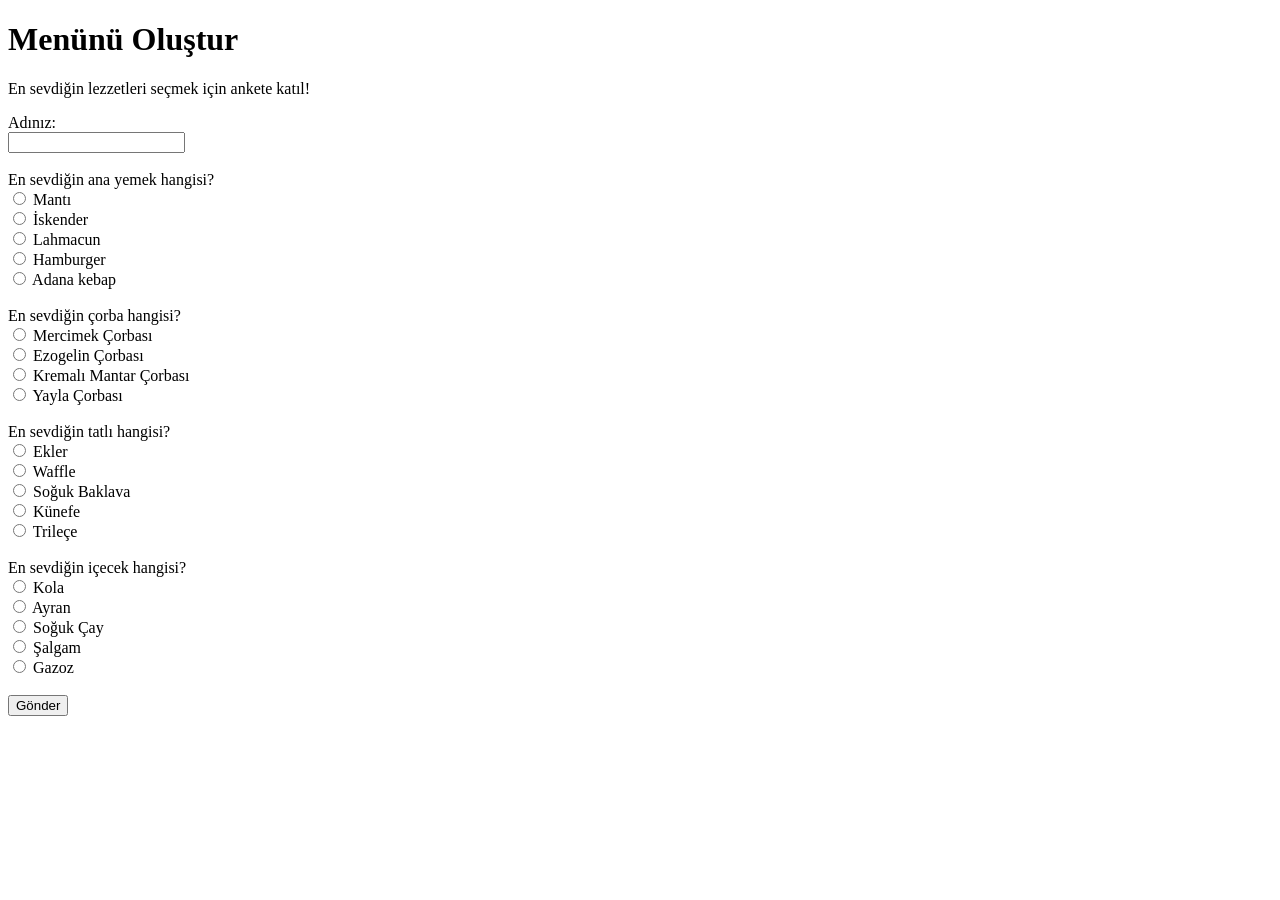
==== index.html @ 3f5a7fbd "Add files via upload" ====
<!DOCTYPE html>
<html lang="en">
<head>
    <meta charset="UTF-8">
    <meta name="viewport" content="width=device-width, initial-scale=1.0">
    <title>Lezzet Dünyası</title>

</head>
<body>
    <h1>Menünü Oluştur</h1>
    <p>En sevdiğin lezzetleri seçmek için ankete katıl!</p>
    <form>
        Adınız:<br>
        <input type="text" name="ad"><br><br>

        En sevdiğin ana yemek hangisi?<br>
        <input type="radio"   name="yemek" value="manti"> Mantı<br>
        <input type="radio"   name="yemek" value="iskender"> İskender<br> 
        <input type="radio"   name="yemek" value="lahmacun"> Lahmacun<br>
        <input type="radio"   name="yemek" value="hamburger"> Hamburger<br>        
        <input type="radio"   name="yemek" value="adana_kebap"> Adana kebap<br>

        <br>

        En sevdiğin çorba hangisi?<br>
        <input type="radio"   name="corba" value="mercimek"> Mercimek Çorbası<br>
        <input type="radio"   name="corba" value="ezogelin"> Ezogelin Çorbası<br>
        <input type="radio"   name="corba" value="mantar"> Kremalı Mantar Çorbası<br>
        <input type="radio"   name="corba" value="yayla"> Yayla Çorbası<br>

        <br>

        En sevdiğin tatlı hangisi?<br>
        <input type="radio"   name="tatli" value="ekler"> Ekler<br>
        <input type="radio"   name="tatli" value="waffle"> Waffle<br>
        <input type="radio"   name="tatli" value="baklava"> Soğuk Baklava<br>
        <input type="radio"   name="tatli" value="künefe"> Künefe<br>
        <input type="radio"   name="tatli" value="trileçe"> Trileçe<br>

        <br>

        En sevdiğin içecek hangisi?<br>
        <input type="radio"   name="icecek" value="kola"> Kola<br> 
        <input type="radio"   name="icecek" value="ayran"> Ayran<br>
        <input type="radio"   name="icecek" value="çay"> Soğuk Çay<br>
        <input type="radio"   name="icecek" value="şalgam"> Şalgam<br>
        <input type="radio"   name="icecek" value="gazoz"> Gazoz<br>

        <br>

        <button type="submit">Gönder</button>

    </form>




</body>
</html>
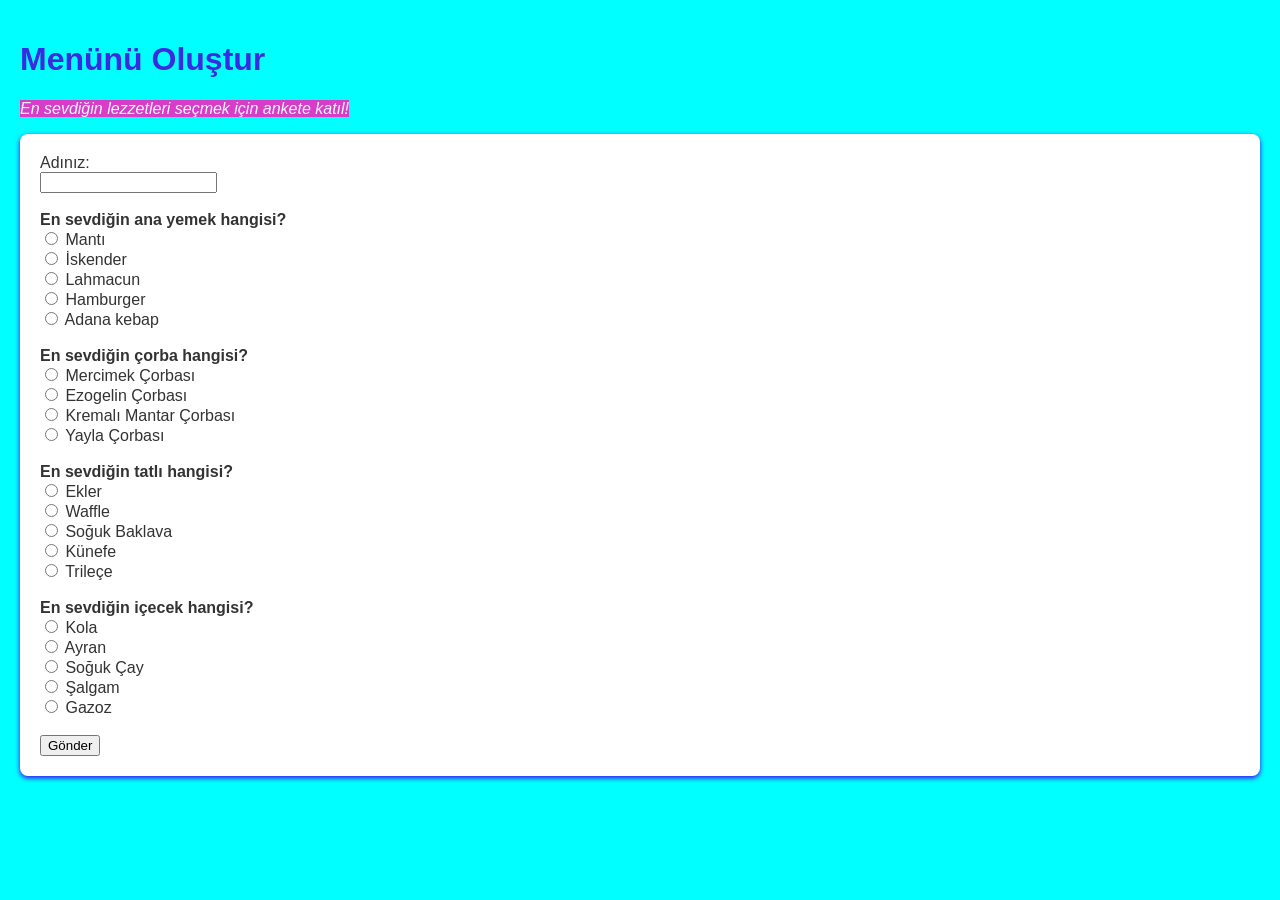
==== commit aee76c95: "Ilk commit" ====
--- a/index.html
+++ b/index.html
@@ -1,59 +1,61 @@
-<!DOCTYPE html>
-<html lang="en">
-<head>
-    <meta charset="UTF-8">
-    <meta name="viewport" content="width=device-width, initial-scale=1.0">
-    <title>Lezzet Dünyası</title>
-
-</head>
-<body>
-    <h1>Menünü Oluştur</h1>
-    <p>En sevdiğin lezzetleri seçmek için ankete katıl!</p>
-    <form>
-        Adınız:<br>
-        <input type="text" name="ad"><br><br>
-
-        En sevdiğin ana yemek hangisi?<br>
-        <input type="radio"   name="yemek" value="manti"> Mantı<br>
-        <input type="radio"   name="yemek" value="iskender"> İskender<br> 
-        <input type="radio"   name="yemek" value="lahmacun"> Lahmacun<br>
-        <input type="radio"   name="yemek" value="hamburger"> Hamburger<br>        
-        <input type="radio"   name="yemek" value="adana_kebap"> Adana kebap<br>
-
-        <br>
-
-        En sevdiğin çorba hangisi?<br>
-        <input type="radio"   name="corba" value="mercimek"> Mercimek Çorbası<br>
-        <input type="radio"   name="corba" value="ezogelin"> Ezogelin Çorbası<br>
-        <input type="radio"   name="corba" value="mantar"> Kremalı Mantar Çorbası<br>
-        <input type="radio"   name="corba" value="yayla"> Yayla Çorbası<br>
-
-        <br>
-
-        En sevdiğin tatlı hangisi?<br>
-        <input type="radio"   name="tatli" value="ekler"> Ekler<br>
-        <input type="radio"   name="tatli" value="waffle"> Waffle<br>
-        <input type="radio"   name="tatli" value="baklava"> Soğuk Baklava<br>
-        <input type="radio"   name="tatli" value="künefe"> Künefe<br>
-        <input type="radio"   name="tatli" value="trileçe"> Trileçe<br>
-
-        <br>
-
-        En sevdiğin içecek hangisi?<br>
-        <input type="radio"   name="icecek" value="kola"> Kola<br> 
-        <input type="radio"   name="icecek" value="ayran"> Ayran<br>
-        <input type="radio"   name="icecek" value="çay"> Soğuk Çay<br>
-        <input type="radio"   name="icecek" value="şalgam"> Şalgam<br>
-        <input type="radio"   name="icecek" value="gazoz"> Gazoz<br>
-
-        <br>
-
-        <button type="submit">Gönder</button>
-
-    </form>
-
-
-
-
-</body>
+<!DOCTYPE html>
+<html lang="en">
+<head>
+    <meta charset="UTF-8">
+    <meta name="viewport" content="width=device-width, initial-scale=1.0">
+    <title>Lezzet Dünyası</title>
+    <link rel="stylesheet" href="style.css">
+
+
+</head>
+<body>
+    <h1>Menünü Oluştur</h1>
+    <p><span class="renkli"><em>En sevdiğin lezzetleri seçmek için ankete katıl!</em></p>
+    <form>
+        Adınız:<br>
+        <input type="text" name="ad"><br><br>
+
+        <strong>En sevdiğin ana yemek hangisi?</strong><br>
+        <input type="radio"   name="yemek" value="manti"> Mantı<br>
+        <input type="radio"   name="yemek" value="iskender"> İskender<br> 
+        <input type="radio"   name="yemek" value="lahmacun"> Lahmacun<br>
+        <input type="radio"   name="yemek" value="hamburger"> Hamburger<br>        
+        <input type="radio"   name="yemek" value="adana_kebap"> Adana kebap<br>
+
+        <br>
+
+        <strong>En sevdiğin çorba hangisi?</strong><br>
+        <input type="radio"   name="corba" value="mercimek"> Mercimek Çorbası<br>
+        <input type="radio"   name="corba" value="ezogelin"> Ezogelin Çorbası<br>
+        <input type="radio"   name="corba" value="mantar"> Kremalı Mantar Çorbası<br>
+        <input type="radio"   name="corba" value="yayla"> Yayla Çorbası<br>
+
+        <br>
+
+        <strong>En sevdiğin tatlı hangisi?</strong><br>
+        <input type="radio"   name="tatli" value="ekler"> Ekler<br>
+        <input type="radio"   name="tatli" value="waffle"> Waffle<br>
+        <input type="radio"   name="tatli" value="baklava"> Soğuk Baklava<br>
+        <input type="radio"   name="tatli" value="künefe"> Künefe<br>
+        <input type="radio"   name="tatli" value="trileçe"> Trileçe<br>
+
+        <br>
+
+        <strong>En sevdiğin içecek hangisi?</strong><br>
+        <input type="radio"   name="icecek" value="kola"> Kola<br> 
+        <input type="radio"   name="icecek" value="ayran"> Ayran<br>
+        <input type="radio"   name="icecek" value="çay"> Soğuk Çay<br>
+        <input type="radio"   name="icecek" value="şalgam"> Şalgam<br>
+        <input type="radio"   name="icecek" value="gazoz"> Gazoz<br>
+
+        <br>
+
+        <button type="submit">Gönder</button>
+
+    </form>
+
+
+
+
+</body>
 </html>
--- a/style.css
+++ b/style.css
@@ -0,0 +1,30 @@
+body{
+    font-family:Arial, sans-serif ;
+    background-color:aqua;
+    color:#333;
+    margin:0;
+    padding: 20px;
+}
+
+h1{
+    color:rgb(58, 43, 226);
+
+}
+
+form {
+    background: white;
+    padding: 20px;
+    border-radius: 8px;
+    box-shadow: 0 2px 5px rgb(60, 0, 255);
+
+}
+
+.renkli{
+    color:aliceblue;
+    background-color:rgb(216, 61, 201) ;
+
+
+}
+
+
+
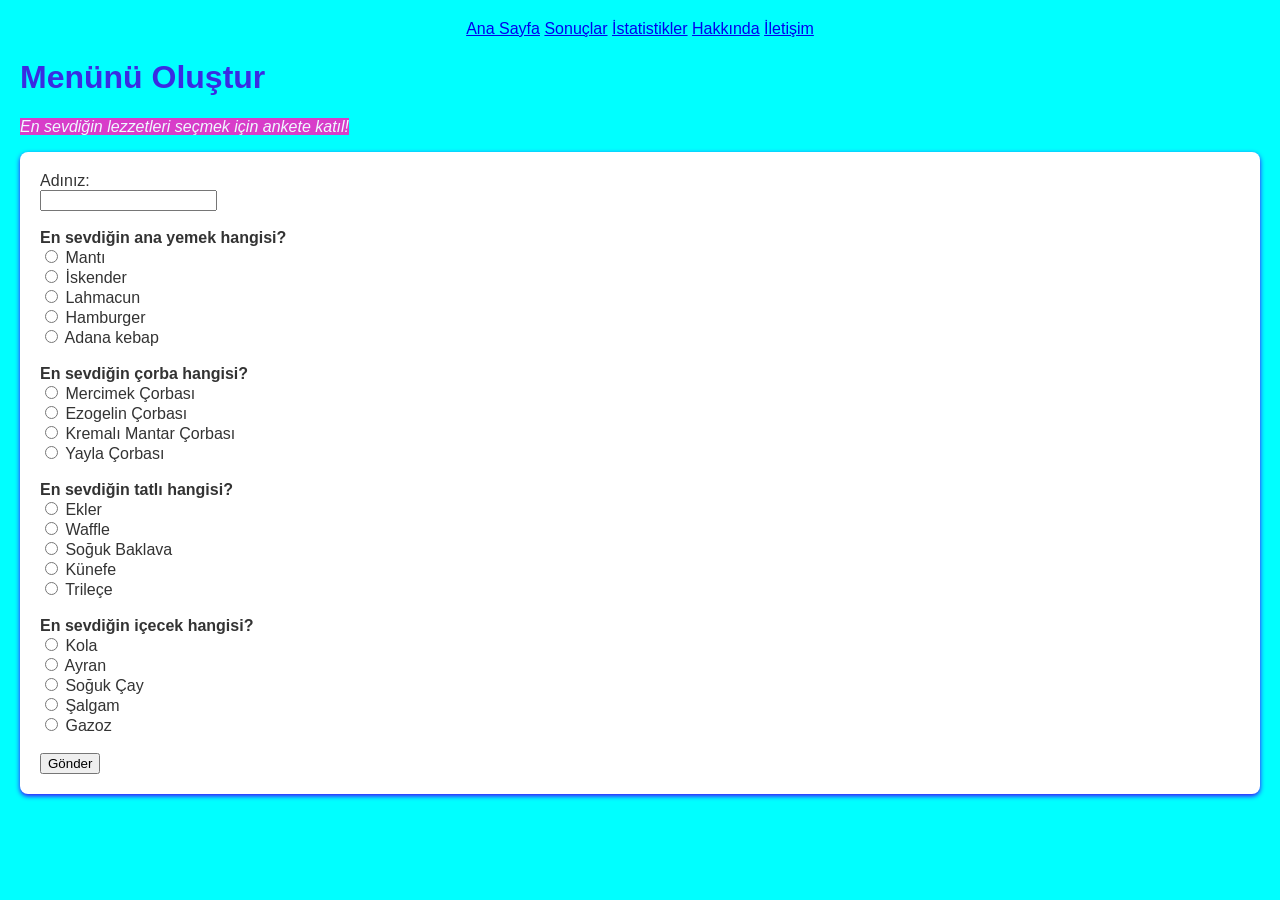
==== commit 1ef39a31: "3.hafta:Çok sayfalı yepı ve menü eklemesi" ====
--- a/index.html
+++ b/index.html
@@ -9,6 +9,16 @@
 
 </head>
 <body>
+    <div class="menu">
+        <a href="index.html">Ana Sayfa</a>
+        <a href="sonuc.html">Sonuçlar</a>
+        <a href="istatistik.html">İstatistikler</a>
+        <a href="hakkinda.html">Hakkında</a>
+        <a href="iletisim.html">İletişim</a>
+
+    </div>
+
+
     <h1>Menünü Oluştur</h1>
     <p><span class="renkli"><em>En sevdiğin lezzetleri seçmek için ankete katıl!</em></p>
     <form>
--- a/style.css
+++ b/style.css
@@ -27,4 +27,20 @@
 }
 
 
+.menu {
+    text-align: center;
+    margin-bottom: 20px;
 
+}
+
+.menü a {
+    color:rgb(58, 43, 226);
+    text-decoration: none;
+    font-weight: bold
+}
+
+
+,.menu a:hover {
+    color: rgb(216, 61, 201)
+
+}
